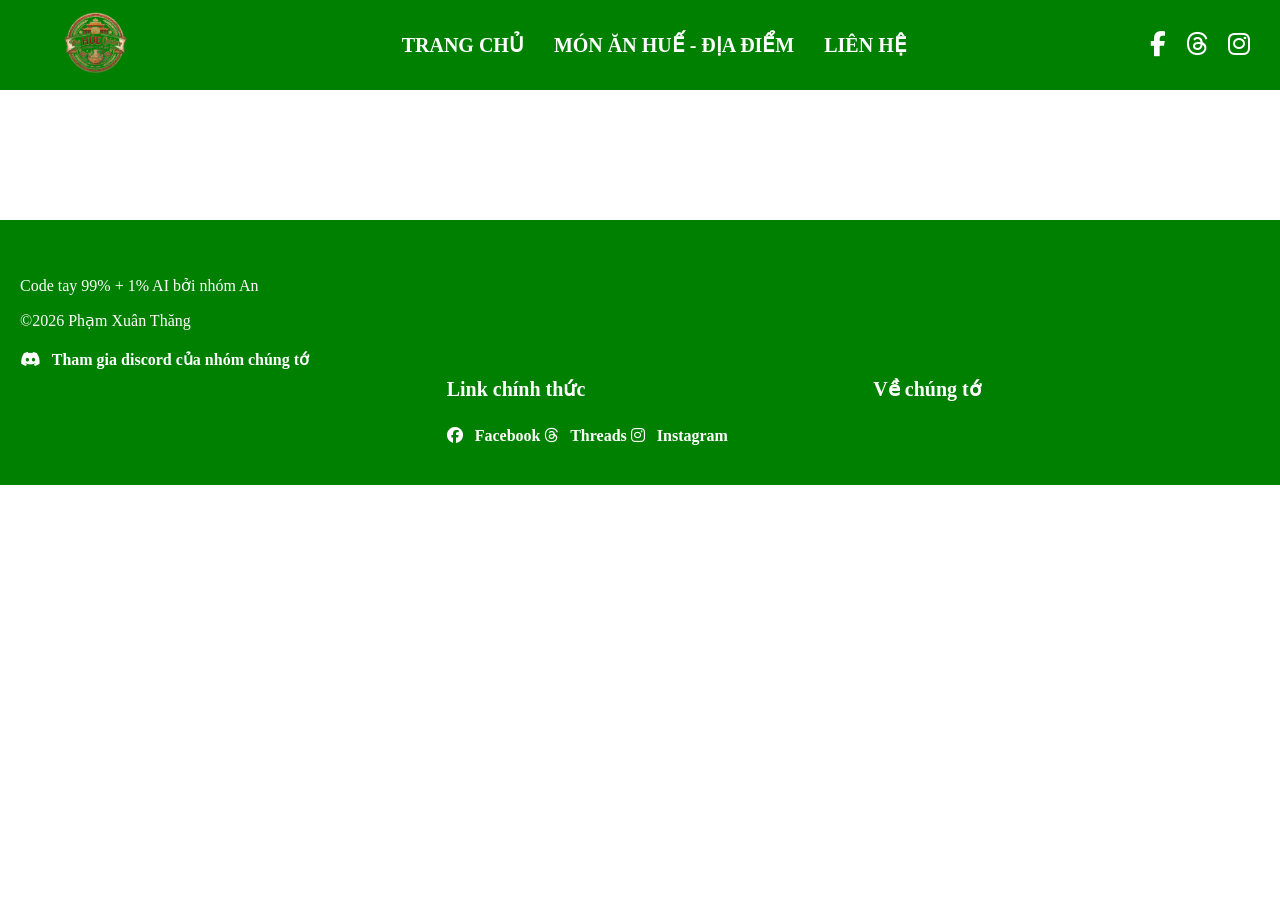
==== index.html @ c912e731 "Add files via upload" ====
<!DOCTYPE html>
<html lang="en">
<head>
    <meta charset="UTF-8">
    <meta name="viewport" content="width=device-width, initial-scale=1.0">
    <link rel="stylesheet" href="https://cdnjs.cloudflare.com/ajax/libs/font-awesome/6.5.0/css/all.min.css">
    <link rel="stylesheet" href="style.css">
    <link rel="icon" href="logo (2).png" type="image/png">
    <title>The HÚE Cuisine</title>
</head>
<body>
    <div class="header">
        <a href="index.html">
            <img src="logo (2).png">
        </a>
        <div class="menu">
            <a href="index.html">TRANG CHỦ</a>
            <a href="AmThucHue.html">MÓN ĂN HUẾ - ĐỊA ĐIỂM</a>
            <a href="LienHe.html">LIÊN HỆ</a>
        </div>
        <div class="social">
            <a href="https://www.facebook.com/WarmSeeker6" target="_blank"><i class="fab fa-facebook-f"></i></a>
            <a href="https://www.threads.com/@warmseeker6" target="_blank"><i class="fab fa-threads"></i></a>
            <a href="https://www.instagram.com/warmseeker6/" target="_blank"><i class="fab fa-instagram"></i></a>
        </div>
    </div>


    <div class="footer">
        <div class="footer-top">
            <p>Code tay 99% + 1% AI bởi nhóm An</p>
            <p>©2026 Phạm Xuân Thăng</p>
        </div>
        <div class="footer-content">
            <div class="footer-box">
                <a href="https://discord.gg/rWxEWpwzES" target="_blank"><i class="fab fa-discord footer-icon"></i> Tham gia discord của nhóm chúng tớ</a>
            </div>
            <div class="footer-box">
                <h4>Link chính thức</h4>
                <a href="https://www.facebook.com/WarmSeeker6" target="_blank"><i class="fab fa-facebook footer-icon"></i> Facebook</a>
                <a href="https://www.threads.com/@warmseeker6" target="_blank"><i class="fab fa-threads footer-icon"></i> Threads</a>
                <a href="https://www.instagram.com/warmseeker6/" target="_blank"><i class="fab fa-instagram footer-icon"></i> Instagram</a>
            </div>
            <div class="footer-box">
                <h4><a href="VeChungTo.html">Về chúng tớ</a></h4>
            </div>
        </div>
    </div>


</body>
</html>
---- style.css ----
* {
    box-sizing: border-box;
}
html, body{
    width: 100%;
    max-width: 100%;
    overflow-x: hidden;
    
}
body{
    font-size: clamp(18px, 1.6vw, 26px);
    margin: 0px;
    padding-top: 120px;
    overflow-x: hidden;
}
form{
    display:block;
}
input{
    display: block;
    padding: 12px;
    border: 1px solid #ccc;
    width: 100%;
    font-size: 16px;
    margin-bottom: 20px;
}
textarea{
    display: block;
    padding: 12px;
    border: 1px solid #ccc;
    width: 100%;
    font-size: 16px;
    height: 120px;
    margin-bottom: 20px;
}
.button{
    width: 150px;
    padding: 10px 20px;
    border: 2px solid green;
    border-radius: 20px;
    transition: 0.3s;
    display: block;
    margin: 0 auto;
    color: black;
}
button:hover{
    background: green;
    color: white;
}
.header {
    background-color: green;
    width: 100%;
    height: 90px;
    padding: 0px 30px;
    display: flex;
    align-items: center;
    justify-content: space-between;
    position: fixed;
    top: 0;
    left: 0;
    z-index: 1000;
}
.header img {
    height: 70px;
    width: auto;
}
.menu {
    display: flex;
    flex-wrap: wrap;
    gap: 30px;
}
.menu a {
    color: white;
    text-decoration: none;
    font-weight: bold;
    font-size: 20px;
    transition: 0.3s;
}
.menu a:hover {
    color: #ffd700;
}
.social {
    display: flex;
    gap: 20px;
}
.social a {
    color: white;
    text-decoration: none;
    font-weight: bold;
    font-size: 25px;
    transition: 0.3s;
}
.social a:hover {
    color: #ffd700;
}
.footer {
    background-color: green;
    color: white;
    padding: 40px 20px;
    font-size: 16px;
    margin-top: 100px;
}
.footer-top {
    margin-bottom: 20px;
}
.footer-content {
    display: flex;
    gap: 40px;
    flex-wrap: wrap;
}
.footer-box {
    flex: 1;
    min-width: 200px;
}
.footer-box h4 {
    color: white;
    font-size: 20px;
}
.footer-box a {
    color: white;
    text-decoration: none;
    font-weight: bold;
    transition: 0.3s;
}
.footer-box a:hover {
    color: #ffd700;
}
.footer-icon {
    margin-right: 8px;
}

/**dùng cho scale theo điện thoại**/
@media (max-width: 768px) {
    body{
        font-size: 16px;
        padding-top: 160px;
    }
    .header{
        height: auto;
        flex-direction: column;
        padding: 10px;
    }
    .menu{
        flex-direction: column;
        gap: 10px;
        align-items: center;
    }
    .container{
        grid-template-columns: 1fr;
    }
    .chu{
        width: 100%;
        padding-left: 0;  
        text-align: center;
    }
    .chu ul{
        text-align: left;
    }
    .anh{
        width: 100%;
        margin: 0;
    }
    .food-img{
        width: 100%;
    }
    .footer-content{
        flex-direction: column;
        gap: 20px;
    }

}
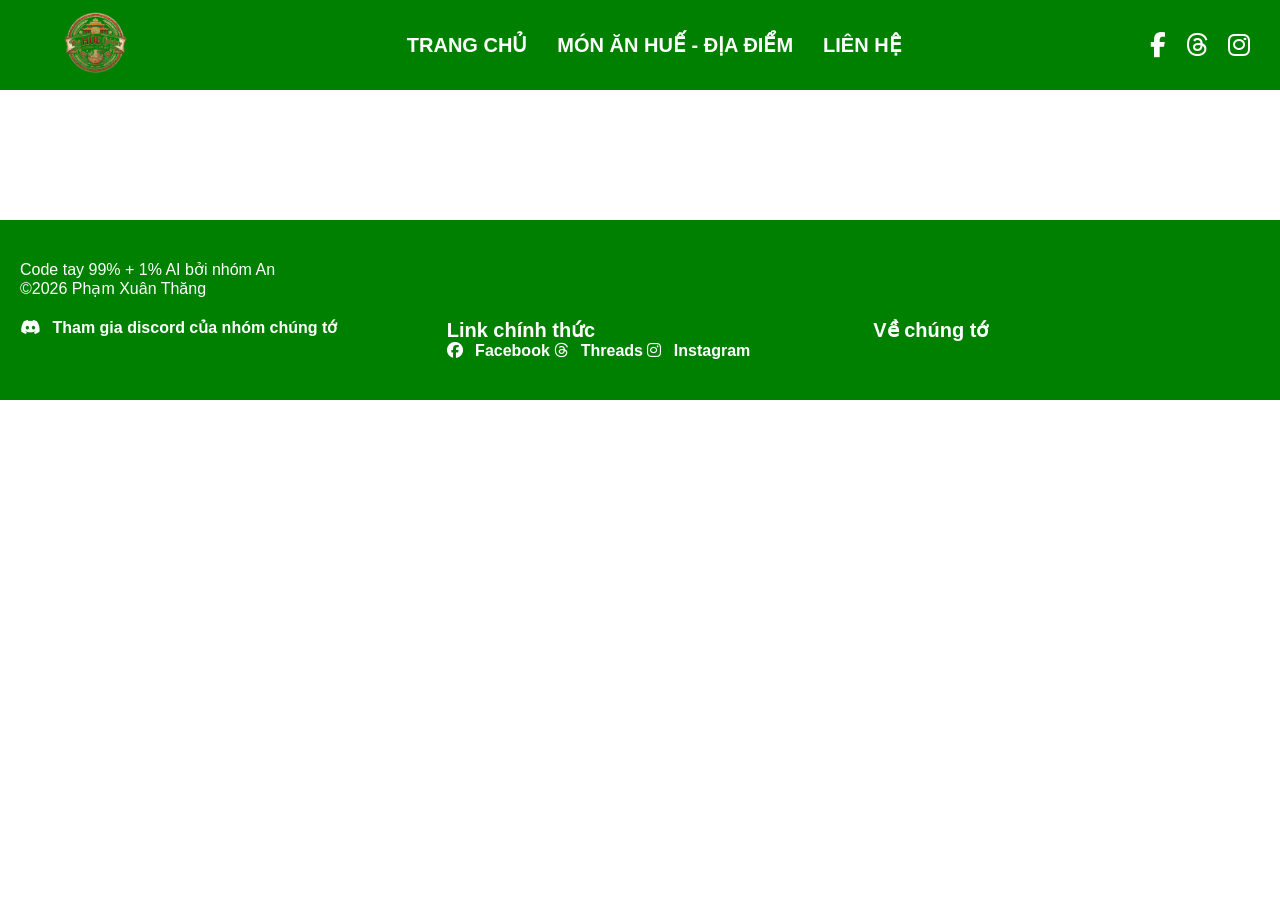
==== commit 09e8b928: "Add files via upload" ====
--- a/index.html
+++ b/index.html
@@ -4,14 +4,14 @@
     <meta charset="UTF-8">
     <meta name="viewport" content="width=device-width, initial-scale=1.0">
     <link rel="stylesheet" href="https://cdnjs.cloudflare.com/ajax/libs/font-awesome/6.5.0/css/all.min.css">
-    <link rel="stylesheet" href="style.css">
-    <link rel="icon" href="logo (2).png" type="image/png">
+    <link rel="stylesheet" href="assets/css/style.css">
+    <link rel="icon" href="assets/img/icon/logo (2).png" type="image/png">
     <title>The HÚE Cuisine</title>
 </head>
 <body>
     <div class="header">
         <a href="index.html">
-            <img src="logo (2).png">
+            <img src="assets/img/icon/logo (2).png">
         </a>
         <div class="menu">
             <a href="index.html">TRANG CHỦ</a>
--- a/assets/css/style.css
+++ b/assets/css/style.css
@@ -0,0 +1,175 @@
+* {
+    box-sizing: border-box;
+    padding: 0;
+    margin: 0;
+    font-family: Arial, Helvetica, sans-serif;
+
+}
+html, body{
+    width: 100%;
+    max-width: 100%;
+    overflow-x: hidden;
+    
+}
+body{
+    font-size: clamp(18px, 1.6vw, 26px);
+    margin: 0px;
+    padding-top: 120px;
+    overflow-x: hidden;
+}
+form{
+    display:block;
+}
+input{
+    display: block;
+    padding: 12px;
+    border: 1px solid #ccc;
+    width: 100%;
+    font-size: 16px;
+    margin-bottom: 20px;
+}
+textarea{
+    display: block;
+    padding: 12px;
+    border: 1px solid #ccc;
+    width: 100%;
+    font-size: 16px;
+    height: 120px;
+    margin-bottom: 20px;
+}
+.button{
+    width: 150px;
+    padding: 10px 20px;
+    border: 2px solid green;
+    border-radius: 20px;
+    transition: 0.3s;
+    display: block;
+    margin: 0 auto;
+    color: black;
+}
+button:hover{
+    background: green;
+    color: white;
+}
+.header {
+    background-color: green;
+    width: 100%;
+    height: 90px;
+    padding: 0px 30px;
+    display: flex;
+    align-items: center;
+    justify-content: space-between;
+    position: fixed;
+    top: 0;
+    left: 0;
+    z-index: 1000;
+}
+.header img {
+    height: 70px;
+    width: auto;
+}
+.menu {
+    display: flex;
+    flex-wrap: wrap;
+    gap: 30px;
+}
+.menu a {
+    color: white;
+    text-decoration: none;
+    font-weight: bold;
+    font-size: 20px;
+    transition: 0.3s;
+}
+.menu a:hover {
+    color: #ffd700;
+}
+.social {
+    display: flex;
+    gap: 20px;
+}
+.social a {
+    color: white;
+    text-decoration: none;
+    font-weight: bold;
+    font-size: 25px;
+    transition: 0.3s;
+}
+.social a:hover {
+    color: #ffd700;
+}
+.footer {
+    background-color: green;
+    color: white;
+    padding: 40px 20px;
+    font-size: 16px;
+    margin-top: 100px;
+}
+.footer-top {
+    margin-bottom: 20px;
+}
+.footer-content {
+    display: flex;
+    gap: 40px;
+    flex-wrap: wrap;
+}
+.footer-box {
+    flex: 1;
+    min-width: 200px;
+}
+.footer-box h4 {
+    color: white;
+    font-size: 20px;
+}
+.footer-box a {
+    color: white;
+    text-decoration: none;
+    font-weight: bold;
+    transition: 0.3s;
+}
+.footer-box a:hover {
+    color: #ffd700;
+}
+.footer-icon {
+    margin-right: 8px;
+}
+
+/**dùng cho scale theo điện thoại**/
+@media (max-width: 768px) {
+    body{
+        font-size: 16px;
+        padding-top: 160px;
+    }
+    .header{
+        height: auto;
+        flex-direction: column;
+        padding: 10px;
+    }
+    .menu{
+        flex-direction: column;
+        gap: 10px;
+        align-items: center;
+    }
+    .container{
+        grid-template-columns: 1fr;
+    }
+    .chu{
+        width: 100%;
+        padding-left: 0;  
+        text-align: center;
+    }
+    .chu ul{
+        text-align: left;
+    }
+    .anh{
+        width: 100%;
+        margin: 0;
+    }
+    .food-img{
+        width: 100%;
+    }
+    .footer-content{
+        flex-direction: column;
+        gap: 20px;
+    }
+
+}
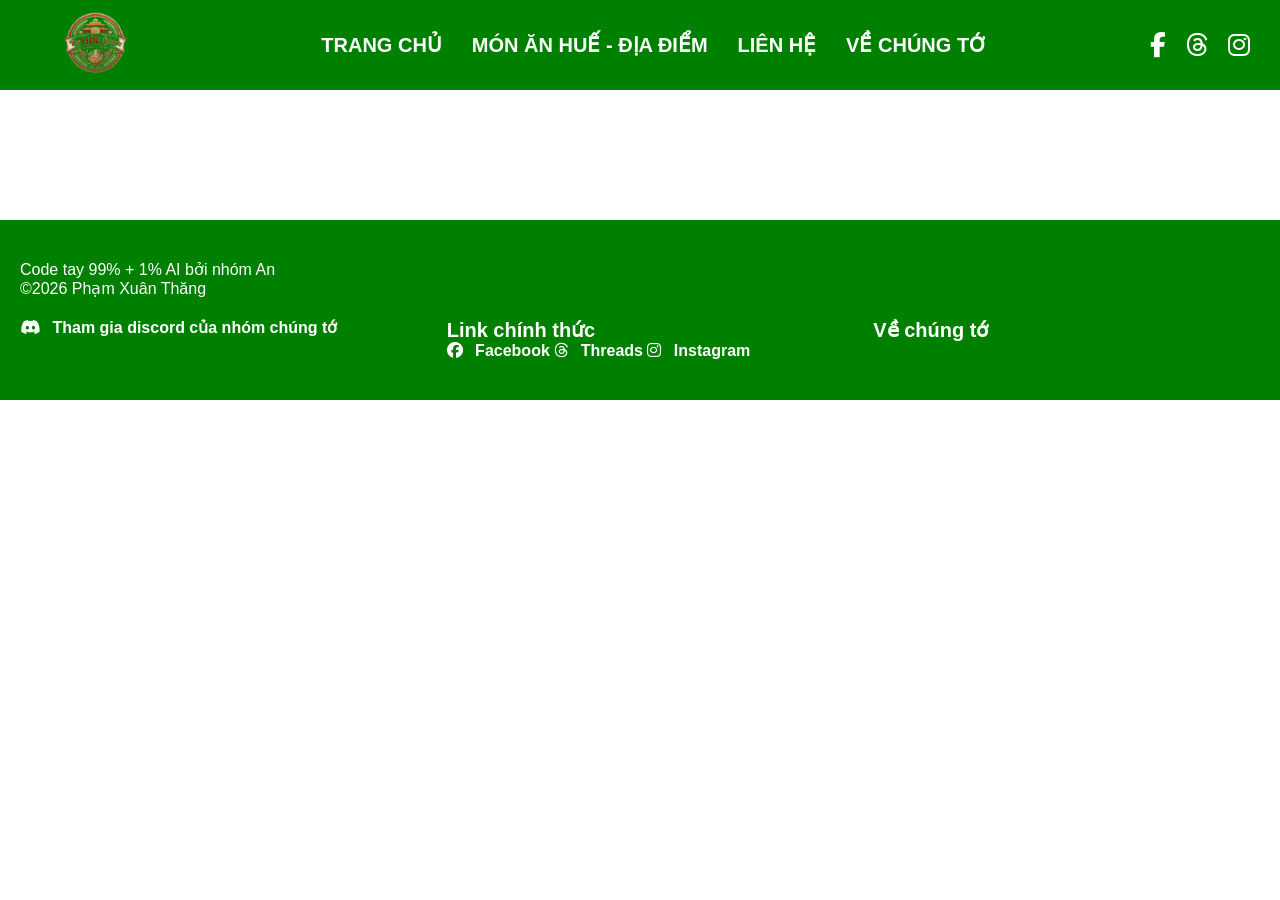
==== commit d2e086a1: "add về chúng tớ to header" ====
--- a/index.html
+++ b/index.html
@@ -17,6 +17,7 @@
             <a href="index.html">TRANG CHỦ</a>
             <a href="AmThucHue.html">MÓN ĂN HUẾ - ĐỊA ĐIỂM</a>
             <a href="LienHe.html">LIÊN HỆ</a>
+            <a href="VeChungTo.html">VỀ CHÚNG TỚ</a>
         </div>
         <div class="social">
             <a href="https://www.facebook.com/WarmSeeker6" target="_blank"><i class="fab fa-facebook-f"></i></a>
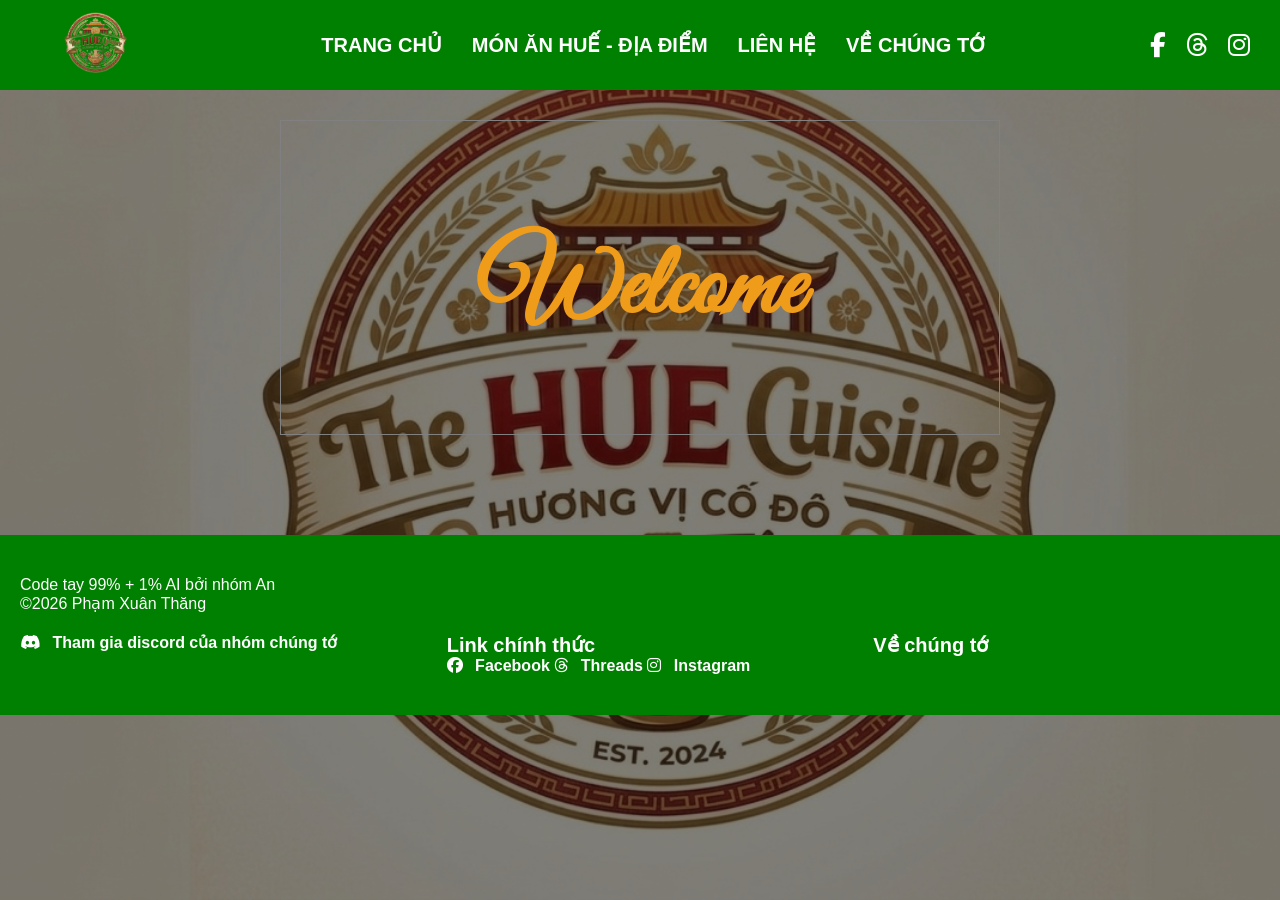
==== commit f743637a: "add font + bắt đầu làm trang chủ" ====
--- a/index.html
+++ b/index.html
@@ -7,6 +7,25 @@
     <link rel="stylesheet" href="assets/css/style.css">
     <link rel="icon" href="assets/img/icon/logo (2).png" type="image/png">
     <title>The HÚE Cuisine</title>
+    <style>
+        body {
+            background-image: linear-gradient(rgba(0,0,0,0.5), rgba(0,0,0,0.5)), url(assets/img/icon/logo.png);
+            background-size: cover;  
+            background-position: center;
+            background-repeat: no-repeat;
+            min-height: 100vh;
+        }
+        fieldset{
+            border: 1px solid gray;
+            width: 80vh;
+            height: 35vh;
+            align-items: center;
+            margin: 0 auto;
+        }
+        h1{
+            font-family: 'GoodVibrationsScript';
+        }
+    </style>
 </head>
 <body>
     <div class="header">
@@ -24,6 +43,12 @@
             <a href="https://www.threads.com/@warmseeker6" target="_blank"><i class="fab fa-threads"></i></a>
             <a href="https://www.instagram.com/warmseeker6/" target="_blank"><i class="fab fa-instagram"></i></a>
         </div>
+    </div>
+
+    <div>
+        <fieldset>
+            <h1 style="text-align: center; color: #EF9C1A; margin: 10vh auto; font-size: 500%;">Welcome</h1>
+        </fieldset>
     </div>
 
 
@@ -47,7 +72,5 @@
             </div>
         </div>
     </div>
-
-
 </body>
 </html>
--- a/assets/css/style.css
+++ b/assets/css/style.css
@@ -132,6 +132,10 @@
 .footer-icon {
     margin-right: 8px;
 }
+@font-face {
+    font-family: 'GoodVibrationsScript';
+    src: url(../font/GoodVibrationsScript.ttf);
+}
 
 /**dùng cho scale theo điện thoại**/
 @media (max-width: 768px) {
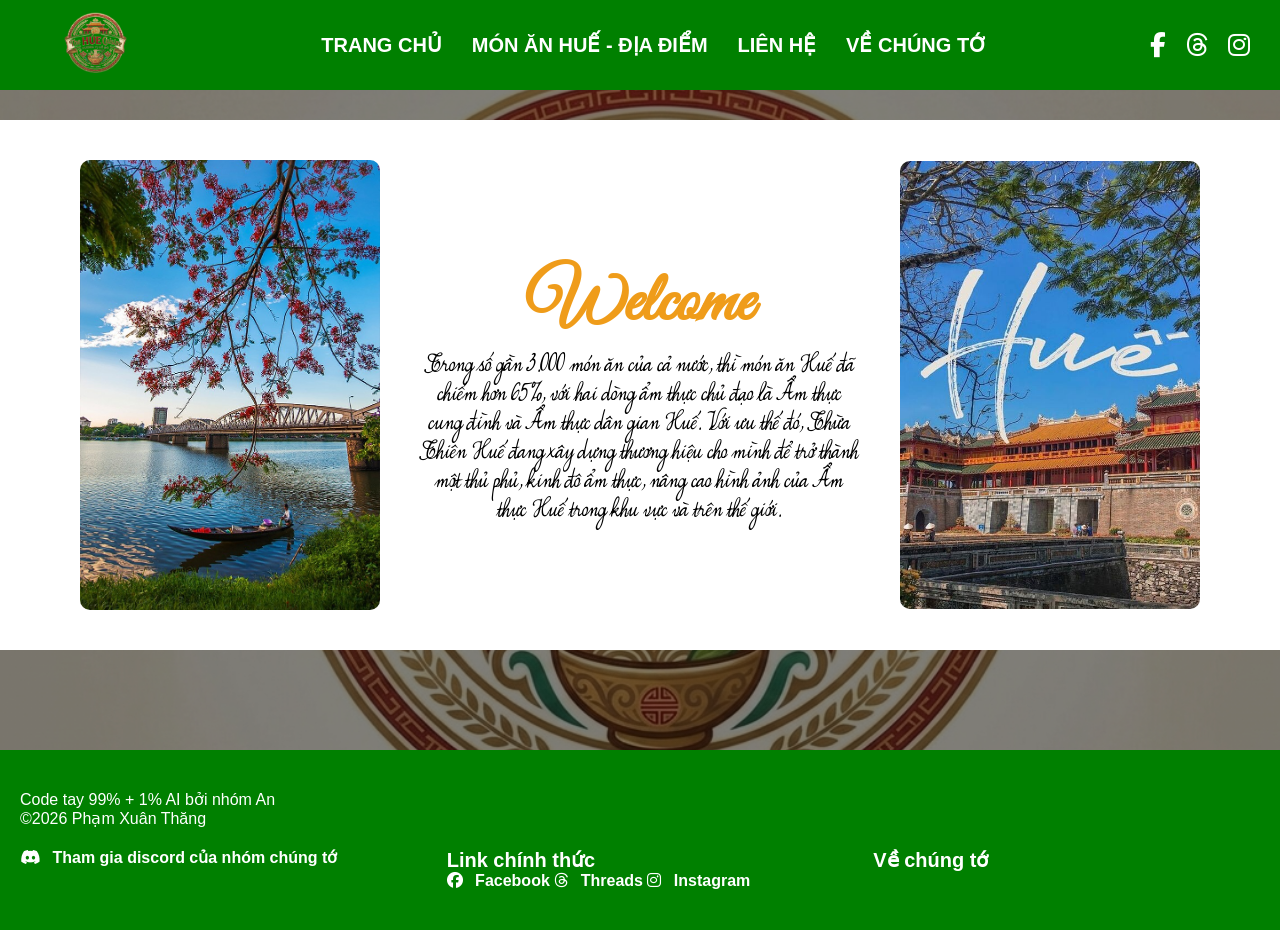
==== commit 71a4fd45: "BIG UPDATE (FINAL UPDATE) YAAAAAAAAAAA" ====
--- a/index.html
+++ b/index.html
@@ -15,15 +15,31 @@
             background-repeat: no-repeat;
             min-height: 100vh;
         }
-        fieldset{
-            border: 1px solid gray;
-            width: 80vh;
-            height: 35vh;
+        h1{
+            font-family: 'GoodVibrationsScript';
+        }
+        .whitebackground{
+            background-color: white;
+            width: 100%;
+            padding: 100px 0;
+            margin-top: 10vh;
+        }
+        .container{
+            display: grid;
+            grid-template-columns: 300px 1fr 300px;
+            gap: 40px;
             align-items: center;
+            padding: 40px 80px;
             margin: 0 auto;
         }
-        h1{
-            font-family: 'GoodVibrationsScript';
+        .container img{
+            width: 100%;
+            max-width: 300px;
+            border-radius: 10px;
+            object-fit: cover;
+        }
+        .container div{
+            text-align: center;
         }
     </style>
 </head>
@@ -45,10 +61,15 @@
         </div>
     </div>
 
-    <div>
-        <fieldset>
-            <h1 style="text-align: center; color: #EF9C1A; margin: 10vh auto; font-size: 500%;">Welcome</h1>
-        </fieldset>
+    <div class="container whitebackground">
+        <img src="assets/img/Hue/CauTruongTien.jpg" alt="Cầu Trường Tiền">
+        <div>
+            <h1 style="text-align: center; color: #EF9C1A; font-size: 350%;"> Welcome</h1>
+            <p style="font-family: 'Simplesnail'; font-size: 120%; text-align: center;">Trong số gần 3.000 món ăn của cả nước, thì món ăn Huế đã chiếm hơn 65%, với hai dòng ẩm thực chủ đạo là Ẩm thực
+                cung đình và Ẩm thực dân gian Huế. Với ưu thế đó, Thừa Thiên Huế đang xây dựng thương hiệu cho mình để trở thành một thủ phủ,
+                kinh đô ẩm thực, nâng cao hình ảnh của Ẩm thực Huế trong khu vực và trên thế giới.</p>
+        </div>
+        <img src="assets/img/Hue/DaiNoi.jpg" alt="Đại Nội">
     </div>
 
 
--- a/assets/css/style.css
+++ b/assets/css/style.css
@@ -3,7 +3,6 @@
     padding: 0;
     margin: 0;
     font-family: Arial, Helvetica, sans-serif;
-
 }
 html, body{
     width: 100%;
@@ -136,6 +135,18 @@
     font-family: 'GoodVibrationsScript';
     src: url(../font/GoodVibrationsScript.ttf);
 }
+@font-face {
+    font-family: 'Simplesnail';
+    src: url(../font/SimplesnailsVer40-6Lpx.ttf);
+}
+@font-face {
+    font-family: 'Xarrovv';
+    src: url(../font/Xarrovv-7DBR.otf);
+}
+@font-face {
+    font-family: 'Opsilon';
+    src: url(../font/Opsilon-xRj8m.ttf);
+}
 
 /**dùng cho scale theo điện thoại**/
 @media (max-width: 768px) {
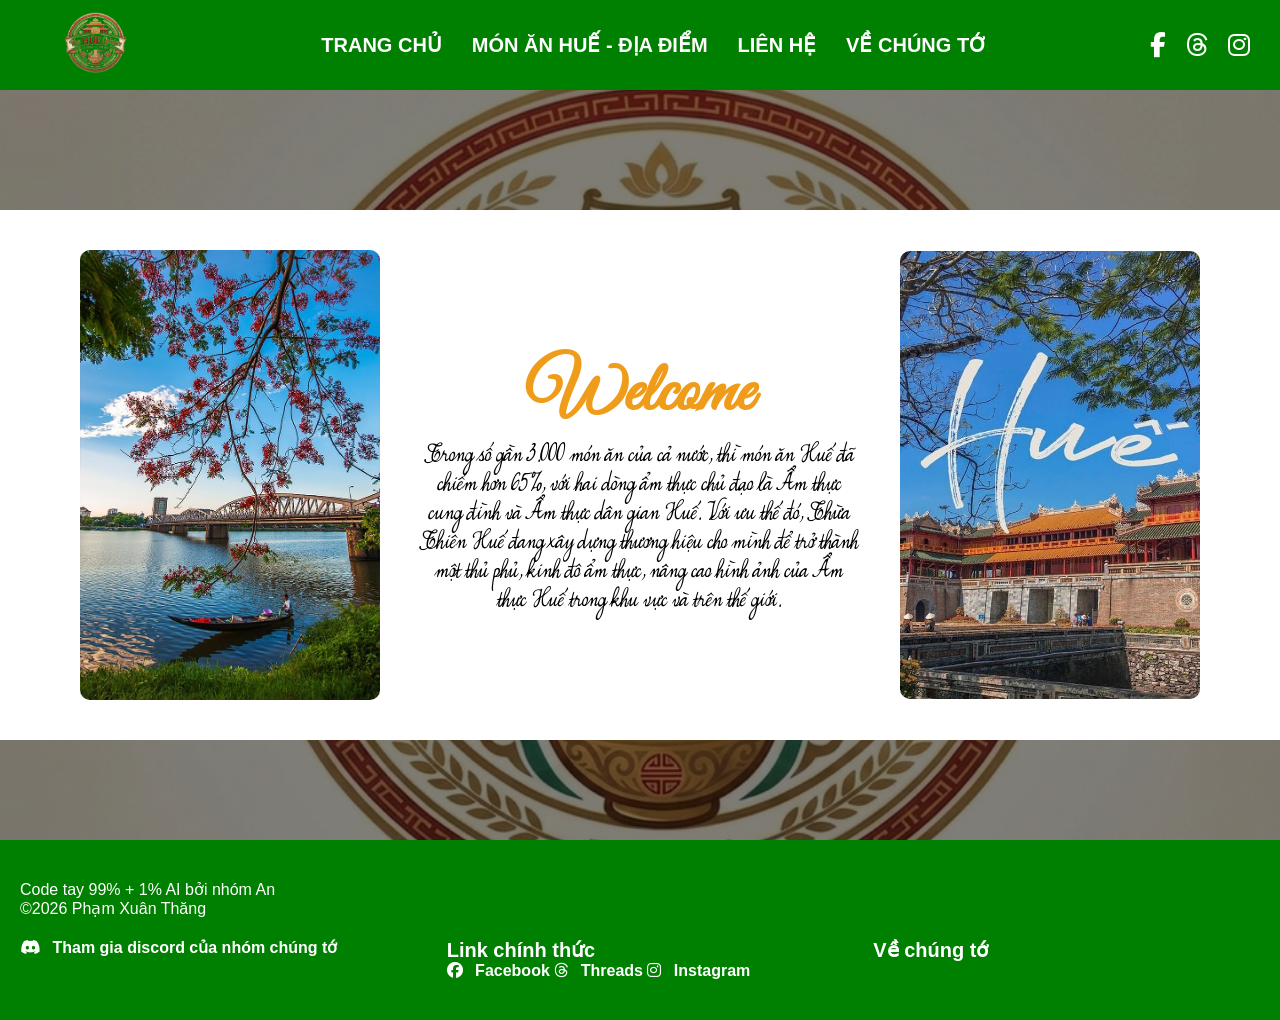
==== commit 634fb055: "smol fix" ====
--- a/index.html
+++ b/index.html
@@ -61,7 +61,7 @@
         </div>
     </div>
 
-    <div class="container whitebackground">
+    <div style="margin-top: 10vh;" class="container whitebackground">
         <img src="assets/img/Hue/CauTruongTien.jpg" alt="Cầu Trường Tiền">
         <div>
             <h1 style="text-align: center; color: #EF9C1A; font-size: 350%;"> Welcome</h1>
